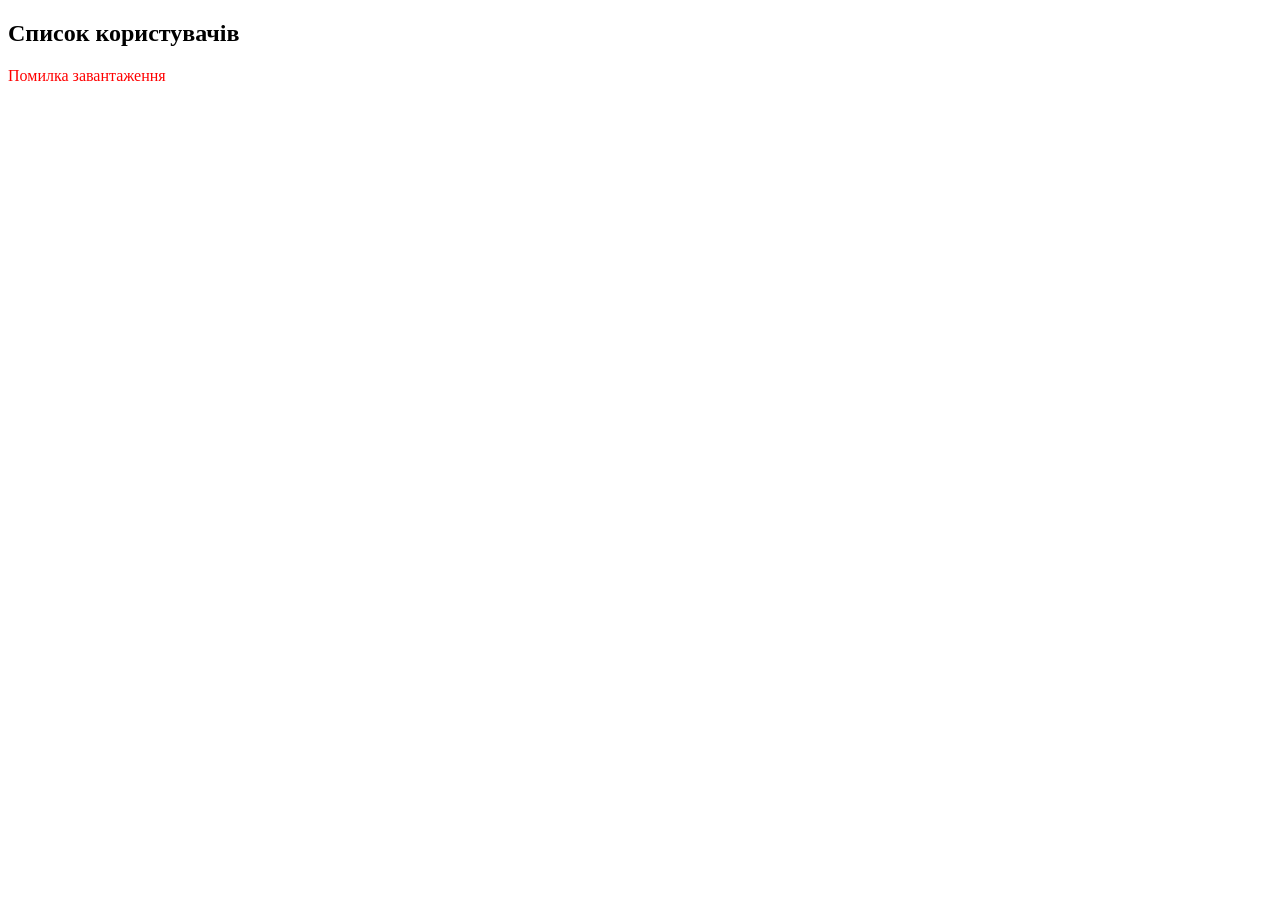
==== index.html @ fddde592 "Add files via upload" ====
<!DOCTYPE html>
<html lang="uk">
<head>
    <meta charset="UTF-8">
    <title>Користувачі</title>
</head>
<body>

<h2>Список користувачів</h2>
<ul id="userList"></ul>
<p id="error" style="color: red;"></p>

<script src="script.js"></script>
</body>
</html>
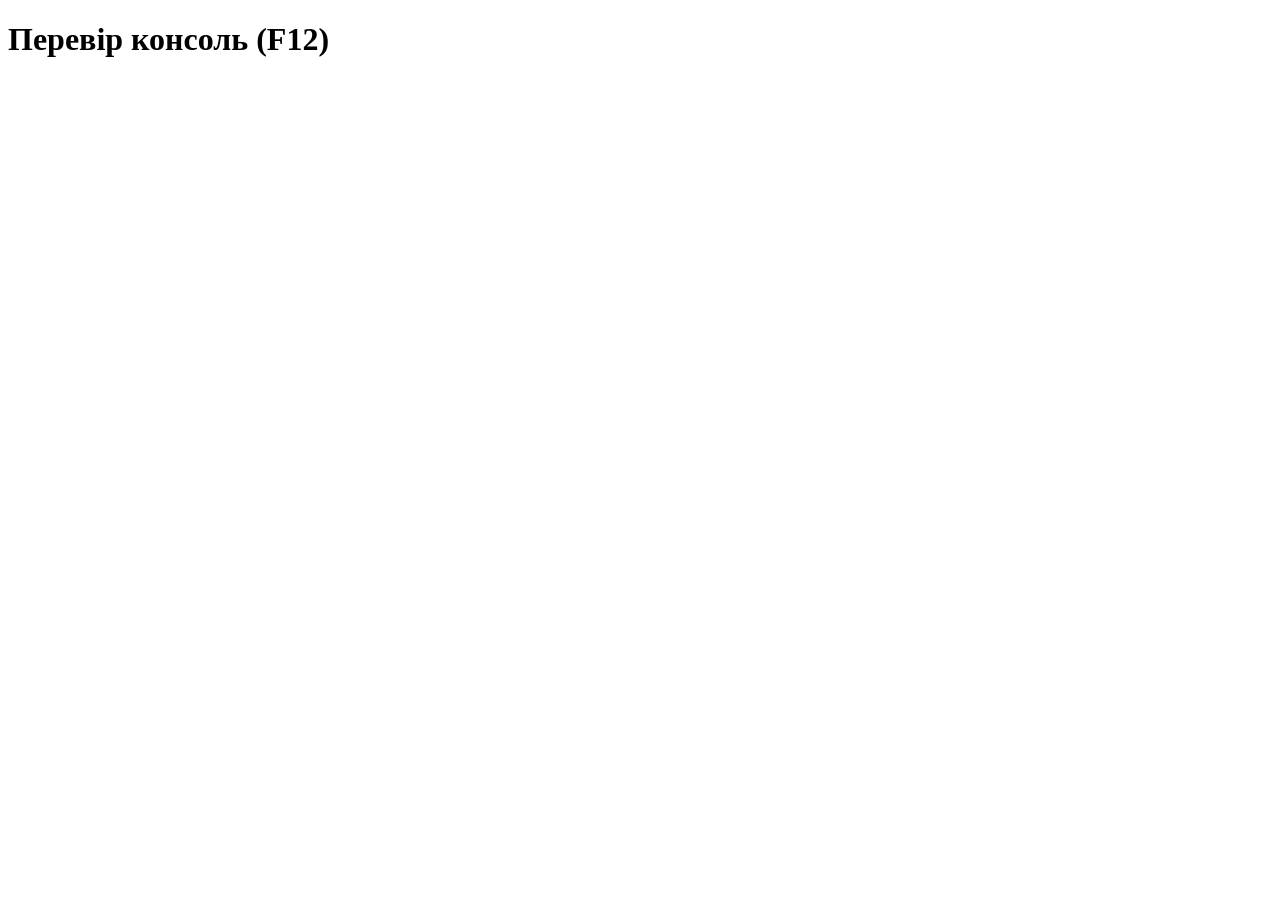
==== commit 7f49e35d: "Add files via upload" ====
--- a/index.html
+++ b/index.html
@@ -1,15 +1,13 @@
 <!DOCTYPE html>
 <html lang="uk">
 <head>
-    <meta charset="UTF-8">
-    <title>Користувачі</title>
+  <meta charset="UTF-8">
+  <title>Асинхронний ланцюжок</title>
 </head>
 <body>
 
-<h2>Список користувачів</h2>
-<ul id="userList"></ul>
-<p id="error" style="color: red;"></p>
+  <h1>Перевір консоль (F12)</h1>
 
-<script src="script.js"></script>
+  <script src="script.js"></script>
 </body>
 </html>
